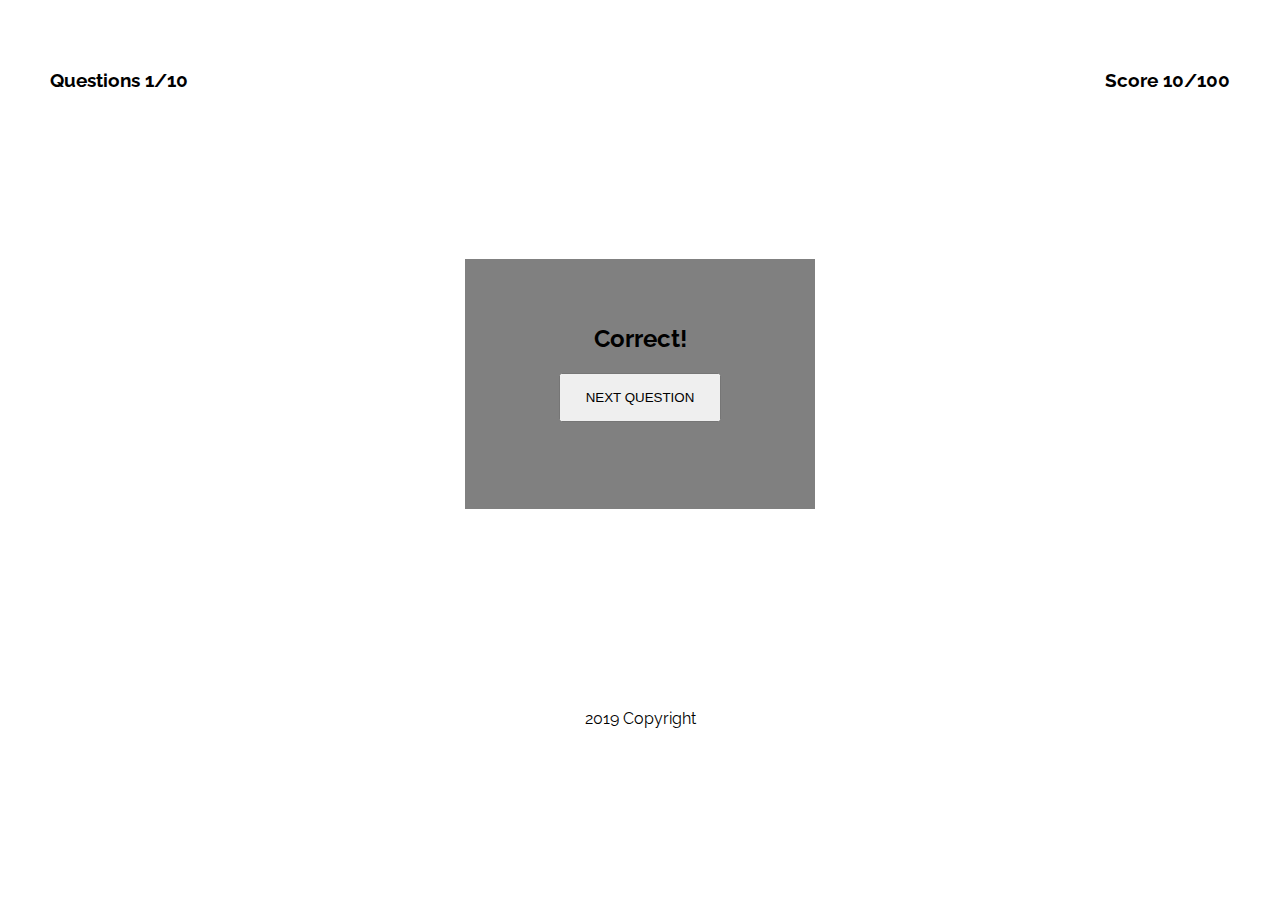
==== feedback-correct-answer-screen.html @ 6859bd96 "reworked HTML wireframes" ====
<!DOCTYPE html>
<html lang="en">

<head>    
    <meta charset="UTF9">
    <meta name="viewport" content="width=device-width, initial-scale=1.0">
    <title>CSS Quiz</title>
    <link href="https://fonts.googleapis.com/css?family=Raleway&display=swap" rel="stylesheet">    
    <link href="main.css" rel="stylesheet"/>
</head>

<body>
    <header role="overview">
        <h3 class="questions">Questions 1/10</h3>
        <h3 class="score">Score 10/100</h3>
    </header>

    <main role="main-content">
        <div class="correct-answer">
            <h2>Correct!</h2>
            <button type="submit">NEXT QUESTION</button>
        </div>
    </main>

    <footer role="copyright">2019 Copyright</footer>

    <!-- <script src="https://code.jquery.com/jquery-3.4.1.min.js"
    integrity="sha256-CSXorXvZcTkaix6Yvo6HppcZGetbYMGWSFlBw8HfCJo="
    crossorigin="anonymous"></script>    
    <script type="text/javascript" src="index.js"></script> -->

</body>
</html>
---- main.css ----
body {
    margin: 0;
    padding: 0;
    box-sizing: border-box;
    font-family: 'Raleway', sans-serif;
    /* background-image: url(images/poly.jpg);
    background-image: contain;
    background-repeat: no-repeat;
    background-position-x: center; */
}

header {
    display: flex;
    flex-direction: row;
    justify-content: space-between; 
    margin-top: 50px;
    padding: 0 50px
}

main {
    text-align: center;
    margin-top: 150px;
    display: flex;
    flex-direction: row;
    justify-content: center;    
}

footer {
    text-align: center;
    margin-top: 200px;
}


/* HEADING TYPOGRAPGY*/

h1 {
    font-size: 50px;
}

h2 {
    padding-top: 45px
}


/* BUTTONS, INPUTS */

button, input {
    padding: 15px 25px;
    /* border-radius: 35px;
    background-color: #03A9F4;
    border: none;
    font-weight: bold; */
}


/* FORM, DIV BOXES */

form {
    background-color: grey;
    width: 450px;
    height: 300px; 
}

fieldset {
    border: none;
}

.correct-answer, .wrong-answer, .total-score {
    background-color: grey;
    width: 350px;
    height: 250px;
}
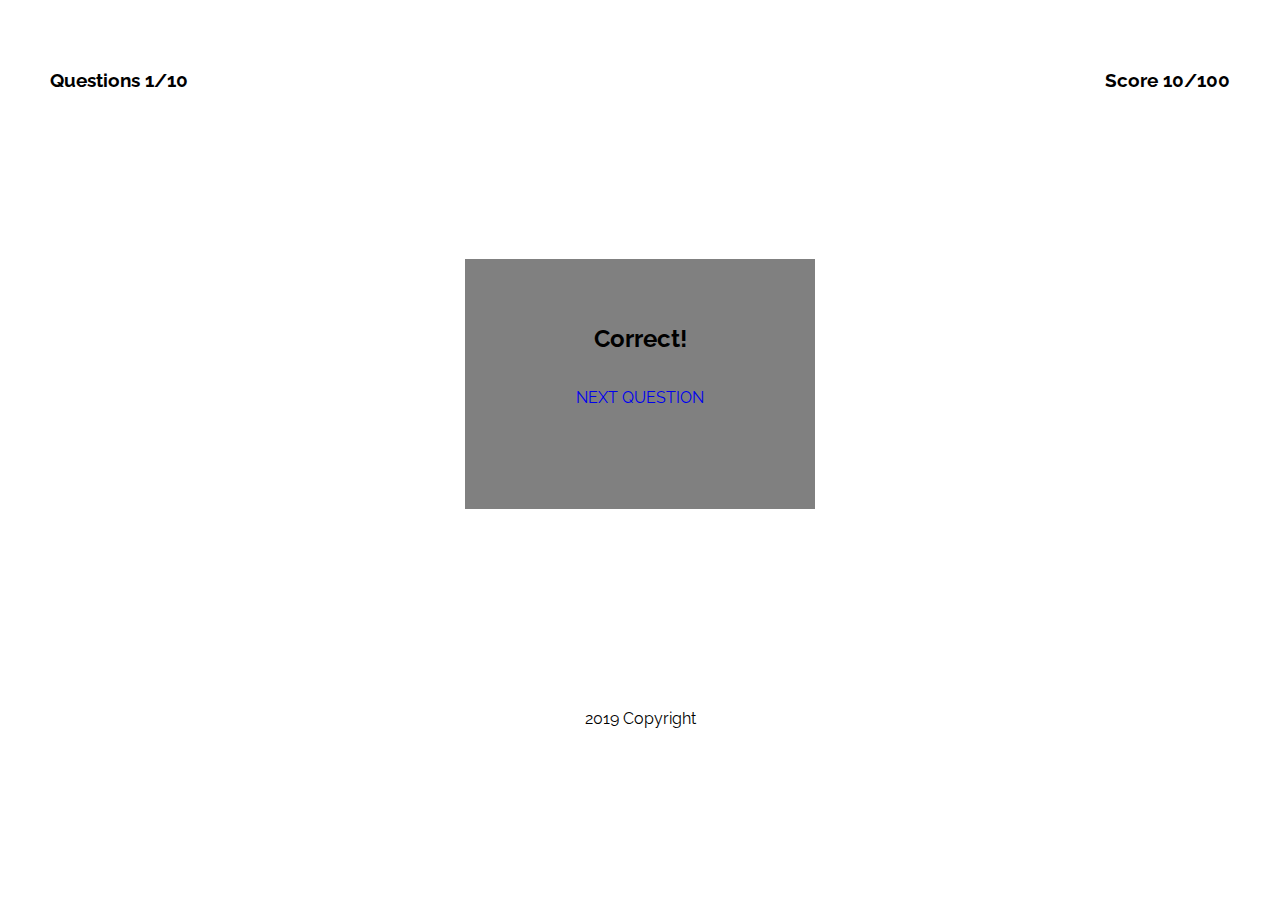
==== commit 1686ff47: "final final HTML wireframe" ====
--- a/feedback-correct-answer-screen.html
+++ b/feedback-correct-answer-screen.html
@@ -18,7 +18,8 @@
     <main role="main-content">
         <div class="correct-answer">
             <h2>Correct!</h2>
-            <button type="submit">NEXT QUESTION</button>
+            <!-- <button type="submit">NEXT QUESTION</button> -->
+            <a href="main-screen2.html">NEXT QUESTION</a>
         </div>
     </main>
 
--- a/main.css
+++ b/main.css
@@ -44,12 +44,20 @@
 
 /* BUTTONS, INPUTS */
 
-button, input {
+input {
     padding: 15px 25px;
     /* border-radius: 35px;
     background-color: #03A9F4;
     border: none;
     font-weight: bold; */
+}
+
+a {
+    -webkit-appearance: button;
+    -moz-appearance: button;
+    appearance: button;
+    text-decoration: none;
+    padding: 15px 25px;
 }
 
 
